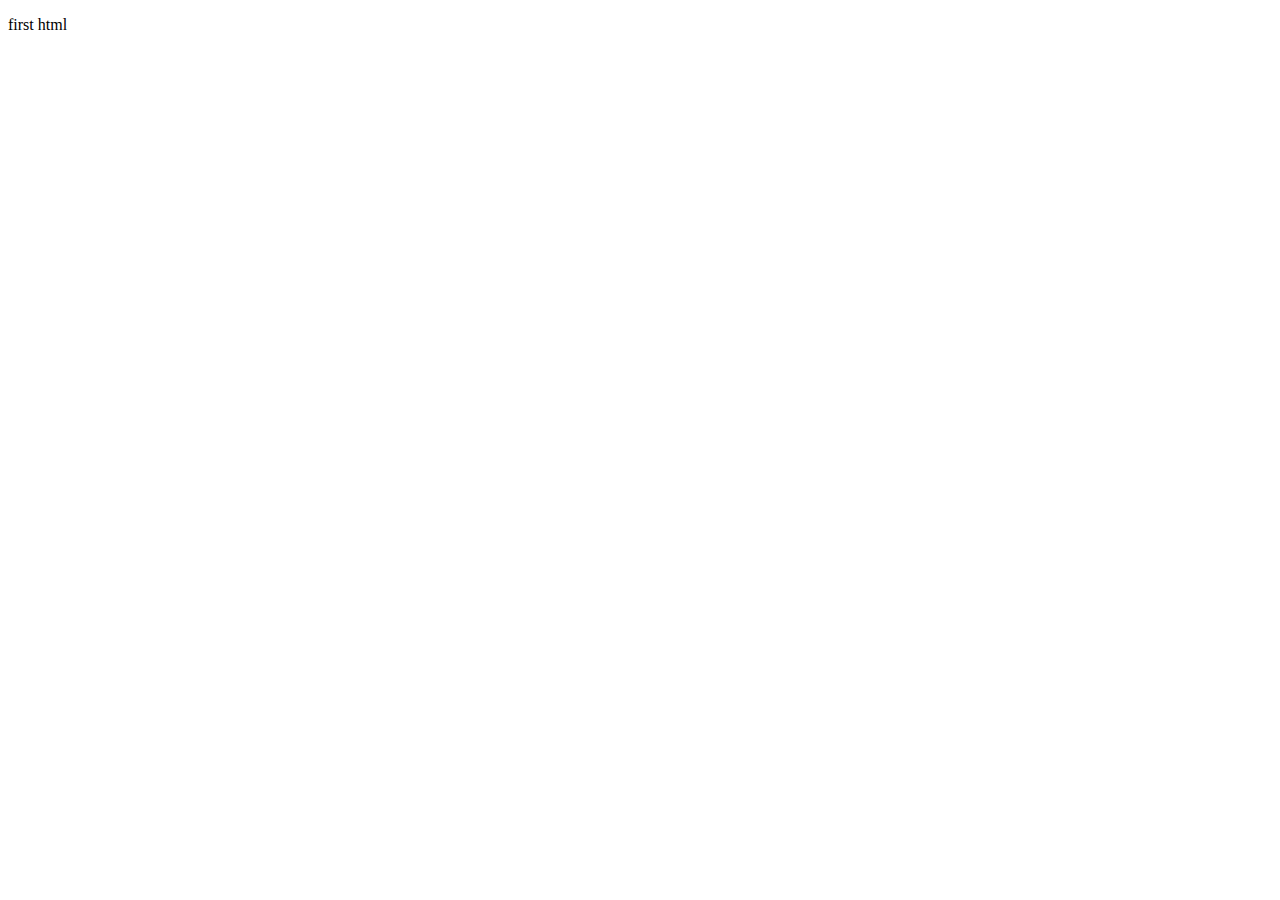
==== customer/src/main/resources/templates/home/index.html @ ba62efe1 "整合thymeleaf" ====
<!DOCTYPE html>
<html lang="en" xmlns:th="http://www.thymeleaf.org">
<head>
    <meta charset="UTF-8">
    <title>Title</title>
</head>
<body>
    <P th:text="'你好啊 !'+(${name}?:'')">first html</P>
</body>
</html>
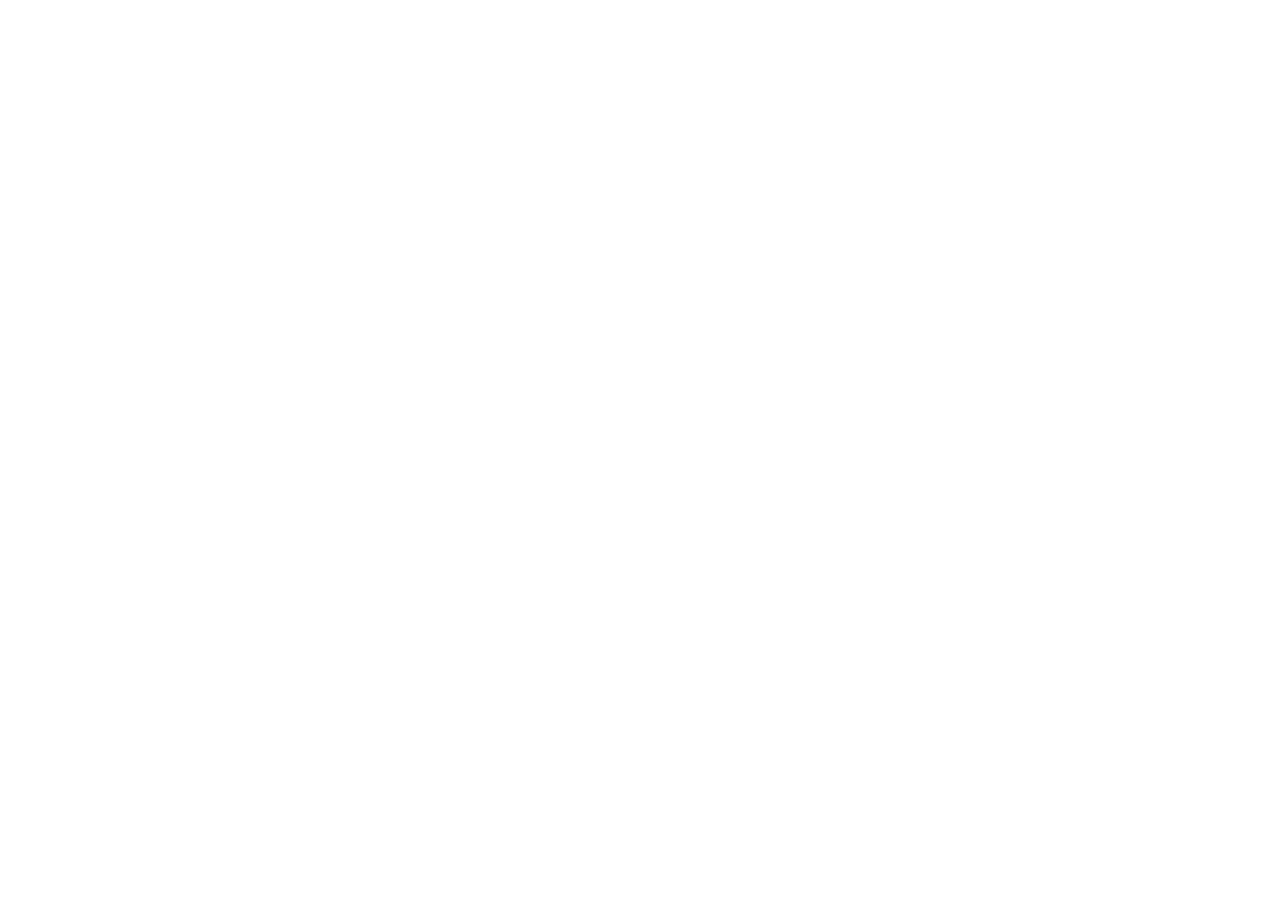
==== commit 1aaf6811: "按钮" ====
--- a/customer/src/main/resources/templates/home/index.html
+++ b/customer/src/main/resources/templates/home/index.html
@@ -1,10 +1,12 @@
 <!DOCTYPE html>
-<html lang="en" xmlns:th="http://www.thymeleaf.org">
-<head>
-    <meta charset="UTF-8">
-    <title>Title</title>
-</head>
+<html lang="en" xmlns:th="http://www.thymeleaf.org"  xmlns="http://www.w3.org/1999/xhtml">
+<meta charset="UTF-8">
+<title>amor</title>
+<head th:replace="home/top::top-css"></head>
+<style th:replace="demo/top-dian::dian-style">
+</style>
 <body>
-    <P th:text="'你好啊 !'+(${name}?:'')">first html</P>
+    <div th:include="home/top::xuanzelan"></div>
 </body>
+<script th:replace="demo/top-dian::dian-js"/>
 </html>